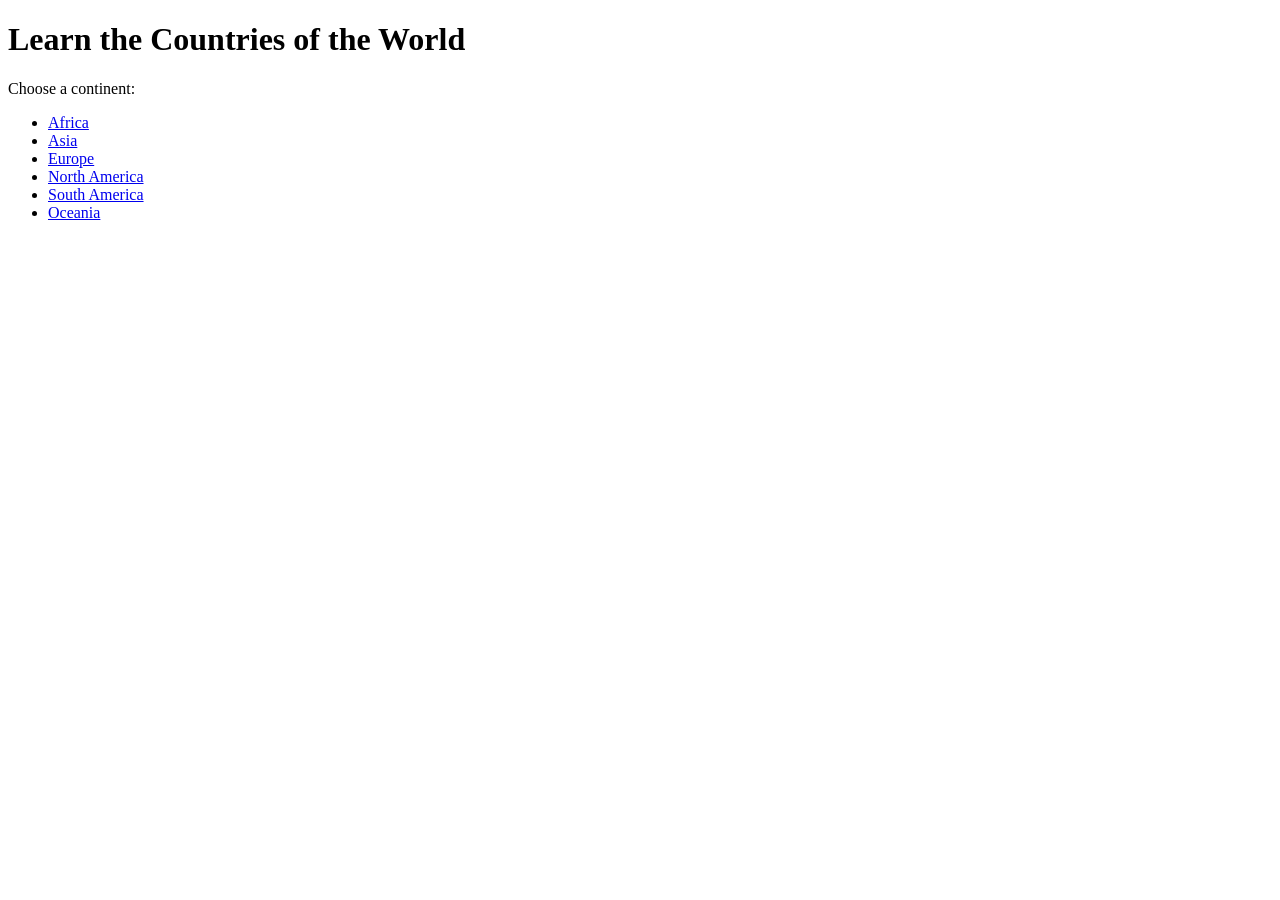
==== templates/index.html @ ec1aff4e "Country guessing game" ====
<!DOCTYPE html>
<html>
<head>
    <title>Country Game</title>
</head>

<body>

    <h1>Learn the Countries of the World</h1>

    <p>Choose a continent:</p>

    <ul>
        <li><a href="/continent/Africa">Africa</a></li>
        <li><a href="/continent/Asia">Asia</a></li>
        <li><a href="/continent/Europe">Europe</a></li>
        <li><a href="/continent/North%20America">North America</a></li>
        <li><a href="/continent/South%20America">South America</a></li>
        <li><a href="/continent/Oceania">Oceania</a></li>
    </ul>

</body>
</html>
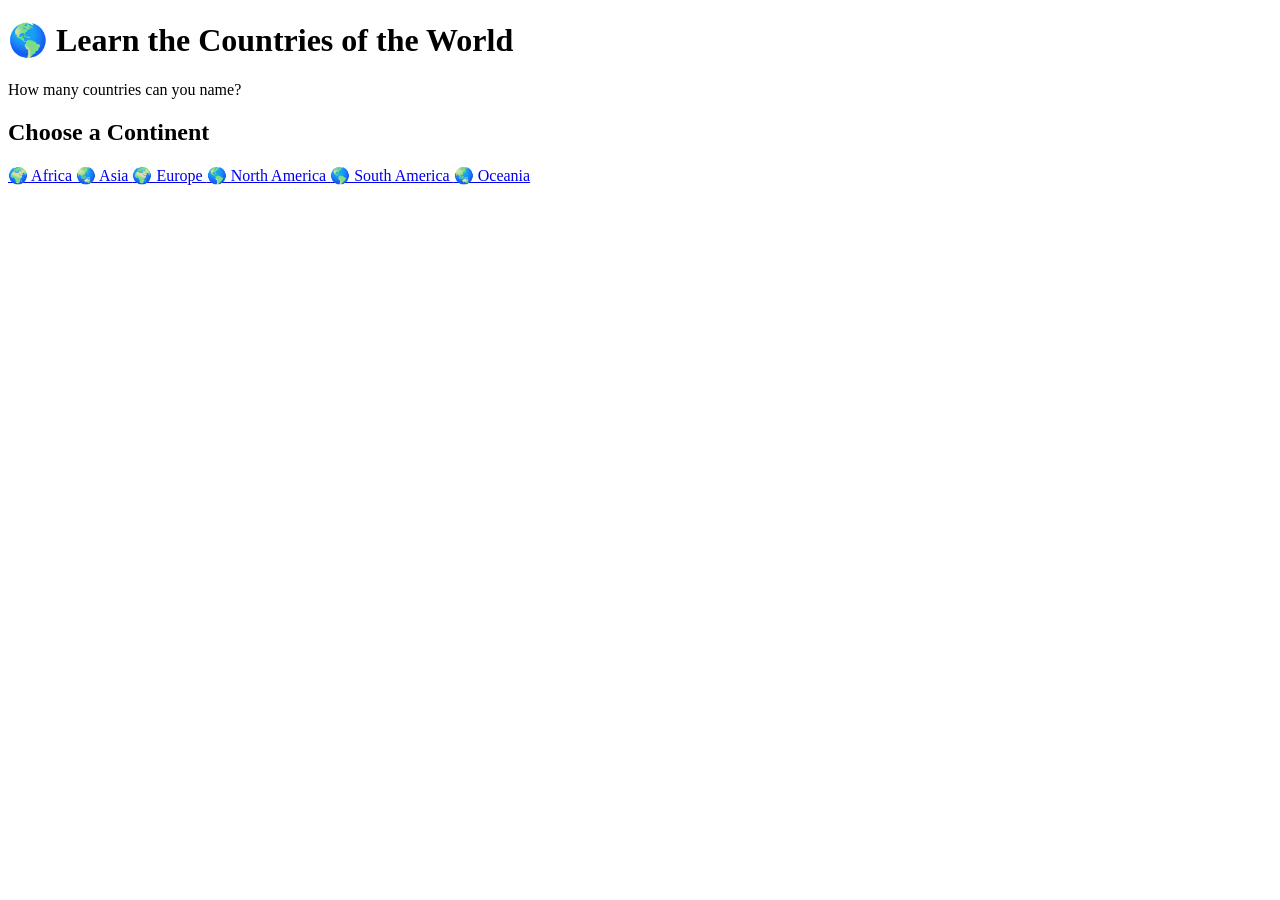
==== commit a8c7e517: "Updated style" ====
--- a/templates/index.html
+++ b/templates/index.html
@@ -1,23 +1,55 @@
 <!DOCTYPE html>
 <html>
+
 <head>
     <title>Country Game</title>
+
+    <link
+        rel="stylesheet"
+        href="{{ url_for('static', filename='style.css') }}"
+    >
 </head>
 
 <body>
 
-    <h1>Learn the Countries of the World</h1>
+<header>
+    <h1>🌎 Learn the Countries of the World</h1>
+    <p>How many countries can you name?</p>
+</header>
 
-    <p>Choose a continent:</p>
+<div class="container">
 
-    <ul>
-        <li><a href="/continent/Africa">Africa</a></li>
-        <li><a href="/continent/Asia">Asia</a></li>
-        <li><a href="/continent/Europe">Europe</a></li>
-        <li><a href="/continent/North%20America">North America</a></li>
-        <li><a href="/continent/South%20America">South America</a></li>
-        <li><a href="/continent/Oceania">Oceania</a></li>
-    </ul>
+    <h2>Choose a Continent</h2>
+
+    <div class="continent-links">
+
+        <a class="continent-button" href="/continent/Africa">
+            🌍 Africa
+        </a>
+
+        <a class="continent-button" href="/continent/Asia">
+            🌏 Asia
+        </a>
+
+        <a class="continent-button" href="/continent/Europe">
+            🌍 Europe
+        </a>
+
+        <a class="continent-button" href="/continent/North%20America">
+            🌎 North America
+        </a>
+
+        <a class="continent-button" href="/continent/South%20America">
+            🌎 South America
+        </a>
+
+        <a class="continent-button" href="/continent/Oceania">
+            🌏 Oceania
+        </a>
+
+    </div>
+
+</div>
 
 </body>
 </html>
